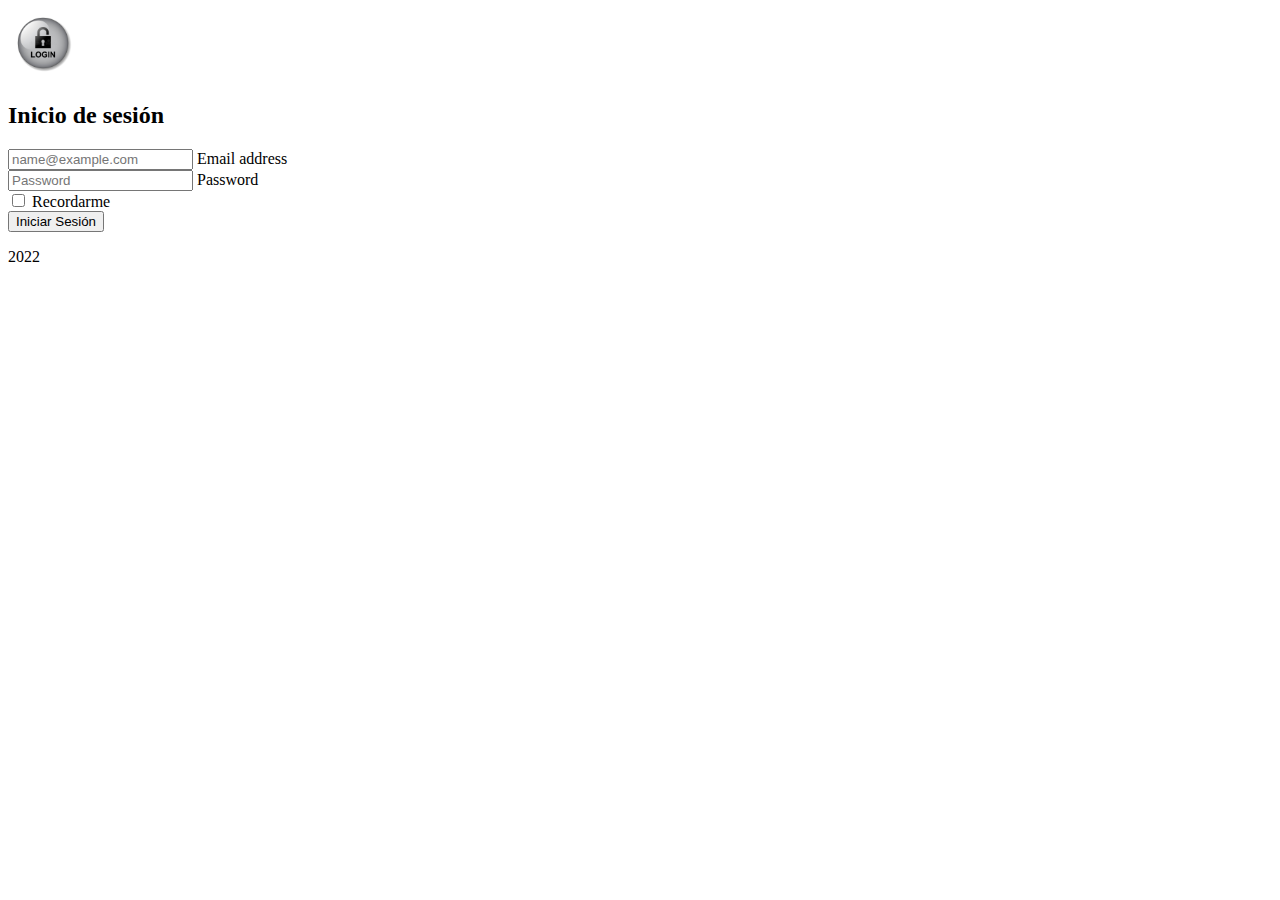
==== CompanyJ3C/src/main/resources/templates/login.html @ da9e8137 "Ajusto servicio de Empresa (error en teléfono) e incluyo primer html" ====
<!DOCTYPE html>
<html lang="en" xmlns:th="http://www.thymeleaf.org">
<head>
    <meta charset="UTF-8">
    <title>Login</title>
    <link href="style.css" rel="StyleSheet">
    <link href="https://cdn.jsdelivr.net/npm/bootstrap@5.2.1/dist/css/bootstrap.min.css" rel="stylesheet" integrity="sha384-iYQeCzEYFbKjA/T2uDLTpkwGzCiq6soy8tYaI1GyVh/UjpbCx/TYkiZhlZB6+fzT" crossorigin="anonymous">

</head>
<body>

    <form class="position-relative text-center">
        <div class="position-absolute top-50 start-50">
        <div>

            <img src="Login.jpeg" class="pimg-thumbnail" style="width:70px">

        <div>
            <h2>Inicio de sesión</h2>
        </div>
        <div class="form-floating">
            <input type="email" class="form-control" id="floatingInput" placeholder="name@example.com">
            <label for="floatingInput">Email address</label>
        </div>
        <div class="form-floating">
            <input type="password" class="form-control" id="floatingPassword" placeholder="Password">
            <label for="floatingPassword">Password</label>
        </div>
        <div>
            <input type="checkbox" aria-label="Recordar">
            <label>Recordarme</label>
        </div>
        <div>
            <button class="btn btn-primary">Iniciar Sesión</button>
        </div>
        <div>
            <p class="text-center">2022</p>
        </div>
        </div>





  </form>

  <script src="https://cdn.jsdelivr.net/npm/bootstrap@5.2.1/dist/js/bootstrap.bundle.min.js" integrity="sha384-u1OknCvxWvY5kfmNBILK2hRnQC3Pr17a+RTT6rIHI7NnikvbZlHgTPOOmMi466C8" crossorigin="anonymous"></script>
</body>
</html>
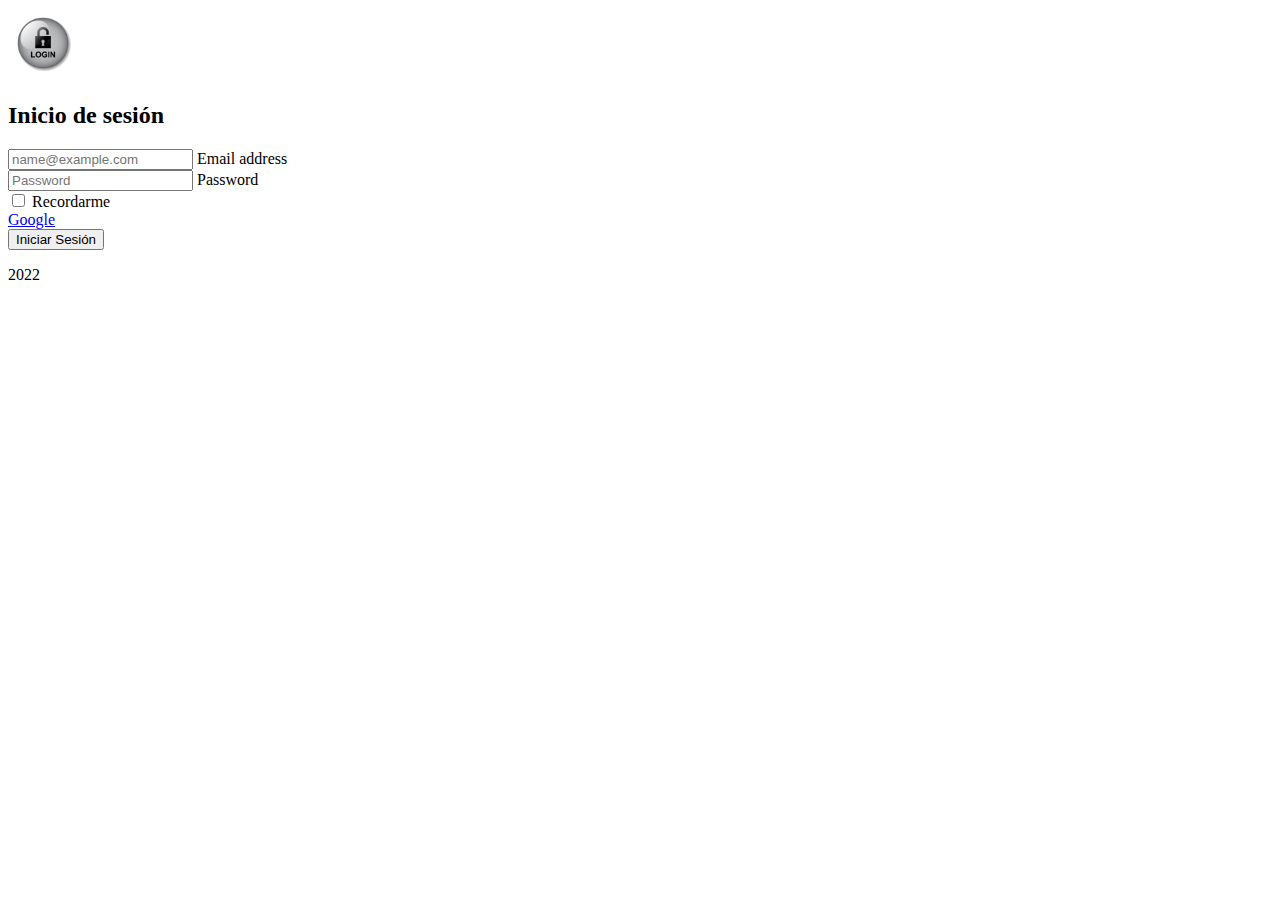
==== commit 525a0a1a: "incluyo login con google" ====
--- a/CompanyJ3C/src/main/resources/templates/login.html
+++ b/CompanyJ3C/src/main/resources/templates/login.html
@@ -3,39 +3,41 @@
 <head>
     <meta charset="UTF-8">
     <title>Login</title>
-    <link href="style.css" rel="StyleSheet">
     <link href="https://cdn.jsdelivr.net/npm/bootstrap@5.2.1/dist/css/bootstrap.min.css" rel="stylesheet" integrity="sha384-iYQeCzEYFbKjA/T2uDLTpkwGzCiq6soy8tYaI1GyVh/UjpbCx/TYkiZhlZB6+fzT" crossorigin="anonymous">
 
 </head>
 <body>
 
-    <form class="position-relative text-center">
+    <form method="post" th:action="@{/login}" class="position-relative text-center" th:object="${formularioLogin}">
         <div class="position-absolute top-50 start-50">
-        <div>
+            <div>
 
-            <img src="Login.jpeg" class="pimg-thumbnail" style="width:70px">
-
-        <div>
-            <h2>Inicio de sesión</h2>
-        </div>
-        <div class="form-floating">
-            <input type="email" class="form-control" id="floatingInput" placeholder="name@example.com">
-            <label for="floatingInput">Email address</label>
-        </div>
-        <div class="form-floating">
-            <input type="password" class="form-control" id="floatingPassword" placeholder="Password">
-            <label for="floatingPassword">Password</label>
-        </div>
-        <div>
-            <input type="checkbox" aria-label="Recordar">
-            <label>Recordarme</label>
-        </div>
-        <div>
-            <button class="btn btn-primary">Iniciar Sesión</button>
-        </div>
-        <div>
-            <p class="text-center">2022</p>
-        </div>
+                <img src="Login.jpeg" class="pimg-thumbnail" style="width:70px">
+            </div>
+            <div>
+                <h2>Inicio de sesión</h2>
+            </div>
+            <div class="form-floating">
+                <input type="email" th:field="*{correoEmpleado}" class="form-control" id="floatingInput" placeholder="name@example.com">
+                <label for="floatingInput">Email address</label>
+            </div>
+            <div class="form-floating">
+                <input type="password" th:field="*{claveEmpleado}" class="form-control" id="floatingPassword" placeholder="Password">
+                <label for="floatingPassword">Password</label>
+            </div>
+            <div>
+                <input type="checkbox" aria-label="Recordar">
+                <label>Recordarme</label>
+            </div>
+            <div>
+                <a  href="/oauth2/authorization/google">Google</a>
+            </div>
+            <div>
+                <button class="btn btn-primary" type="submit">Iniciar Sesión</button>
+            </div>
+            <div>
+                <p class="text-center">2022</p>
+            </div>
         </div>
 
 
